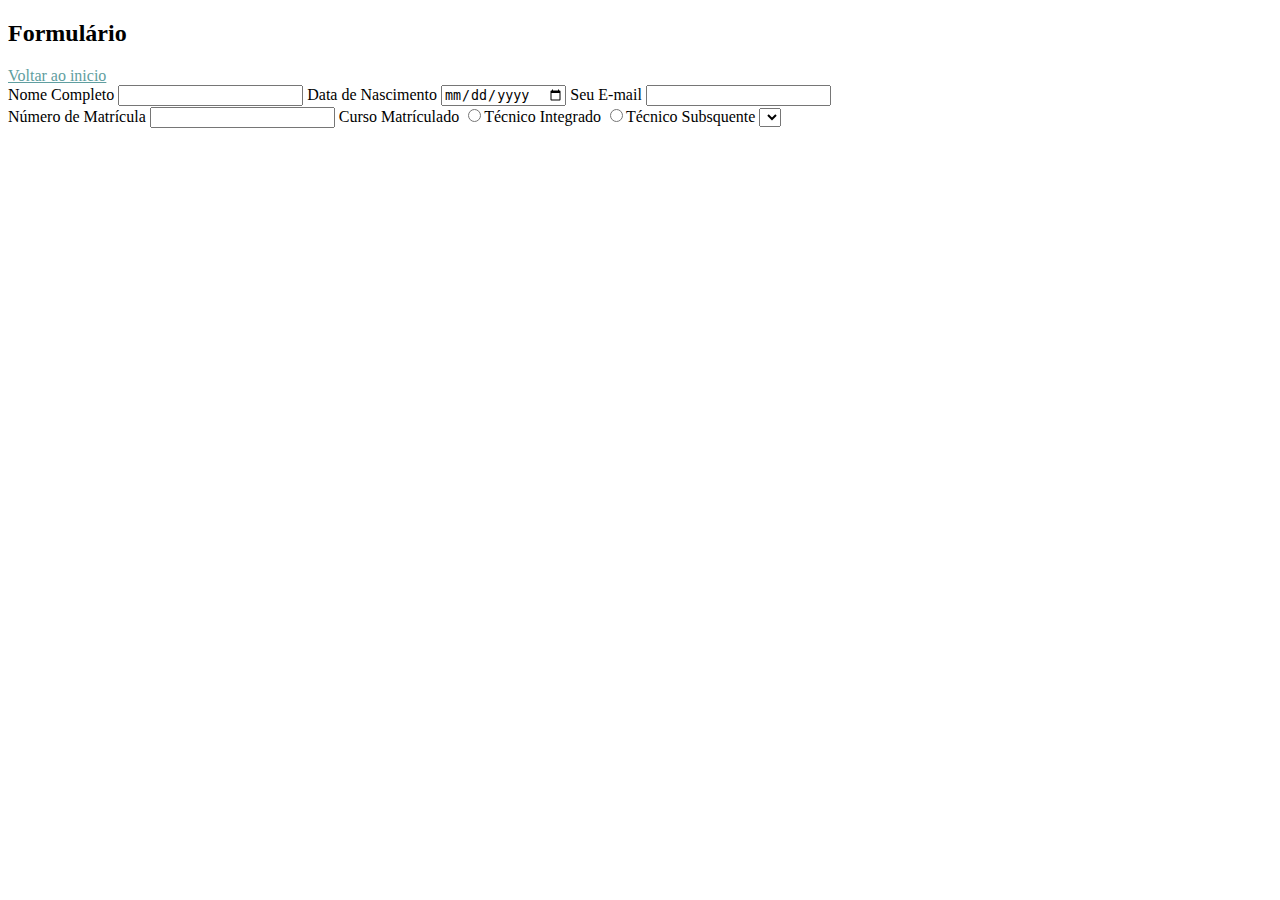
==== inscricao.html @ 3a0c7be2 "Alo porra" ====
<!DOCTYPE html>
<html lang="en">
<head>
    <meta charset="UTF-8">
    <meta http-equiv="X-UA-Compatible" content="IE=edge">
    <meta name="viewport" content="width=device-width, initial-scale=1.0">
    <title>Incrições 2021</title>
</head>
<body>
    <div>
        <h2>Formulário</h2>
    </div>
    <a style="color: cadetblue;" href="index.html">Voltar ao inicio</a>
    <div> <!-- Formulário Nome, Nascimento & Email-->
        <form action="">
            <label for="Nome_Form">Nome Completo</label>
            <input type="text" id="Nome_Form" name="Nome Completo">
            <label for="Data_Form">Data de Nascimento</label>
            <input type= "date" id="Data_Form">
            <label for="Email_Form">Seu E-mail</label>
            <input type="email" id="Email_Form">
        </form>
    </div>
    <div> <!--Formulário Matrícula, Curso & Semestre Atual-->
        <form action="">
            <label for="Matricula_Form">Número de Matrícula</label>
            <input type="text" id="Matricula_Form">
            <label for="Curso_Form">Curso Matrículado</label>
            <input type="radio" name="Curso" id="Curso_Form" value="EMI">Técnico Integrado
            <input type="radio" name="Curso" id="Curso_Form" value="Subsquente">Técnico Subsquente
            <select name="Semestre" id=""></select>
        </form>
    </div>
</body>
</html>
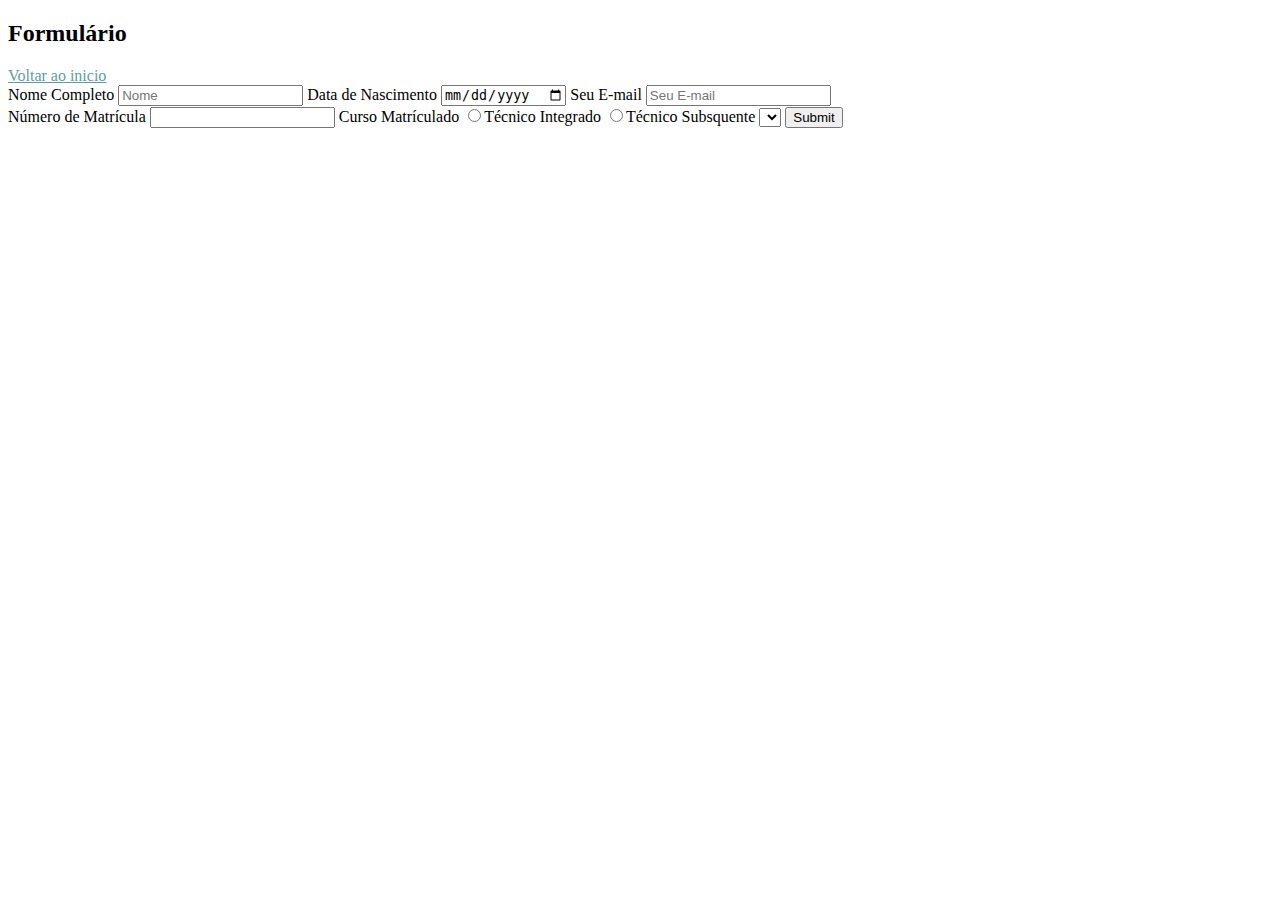
==== commit 77a7e813: "Update inscricao.html" ====
--- a/inscricao.html
+++ b/inscricao.html
@@ -14,11 +14,11 @@
     <div> <!-- Formulário Nome, Nascimento & Email-->
         <form action="">
             <label for="Nome_Form">Nome Completo</label>
-            <input type="text" id="Nome_Form" name="Nome Completo">
+            <input type="text" id="Nome_Form" name="Nome Completo"placeholder="Nome" required>
             <label for="Data_Form">Data de Nascimento</label>
-            <input type= "date" id="Data_Form">
+            <input type= "date" id="Data_Form"placeholder="Data de Nascimento" required>
             <label for="Email_Form">Seu E-mail</label>
-            <input type="email" id="Email_Form">
+            <input type="email" id="Email_Form" placeholder="Seu E-mail" required>
         </form>
     </div>
     <div> <!--Formulário Matrícula, Curso & Semestre Atual-->
@@ -29,6 +29,7 @@
             <input type="radio" name="Curso" id="Curso_Form" value="EMI">Técnico Integrado
             <input type="radio" name="Curso" id="Curso_Form" value="Subsquente">Técnico Subsquente
             <select name="Semestre" id=""></select>
+            <input type="submit" name="" id="">
         </form>
     </div>
 </body>
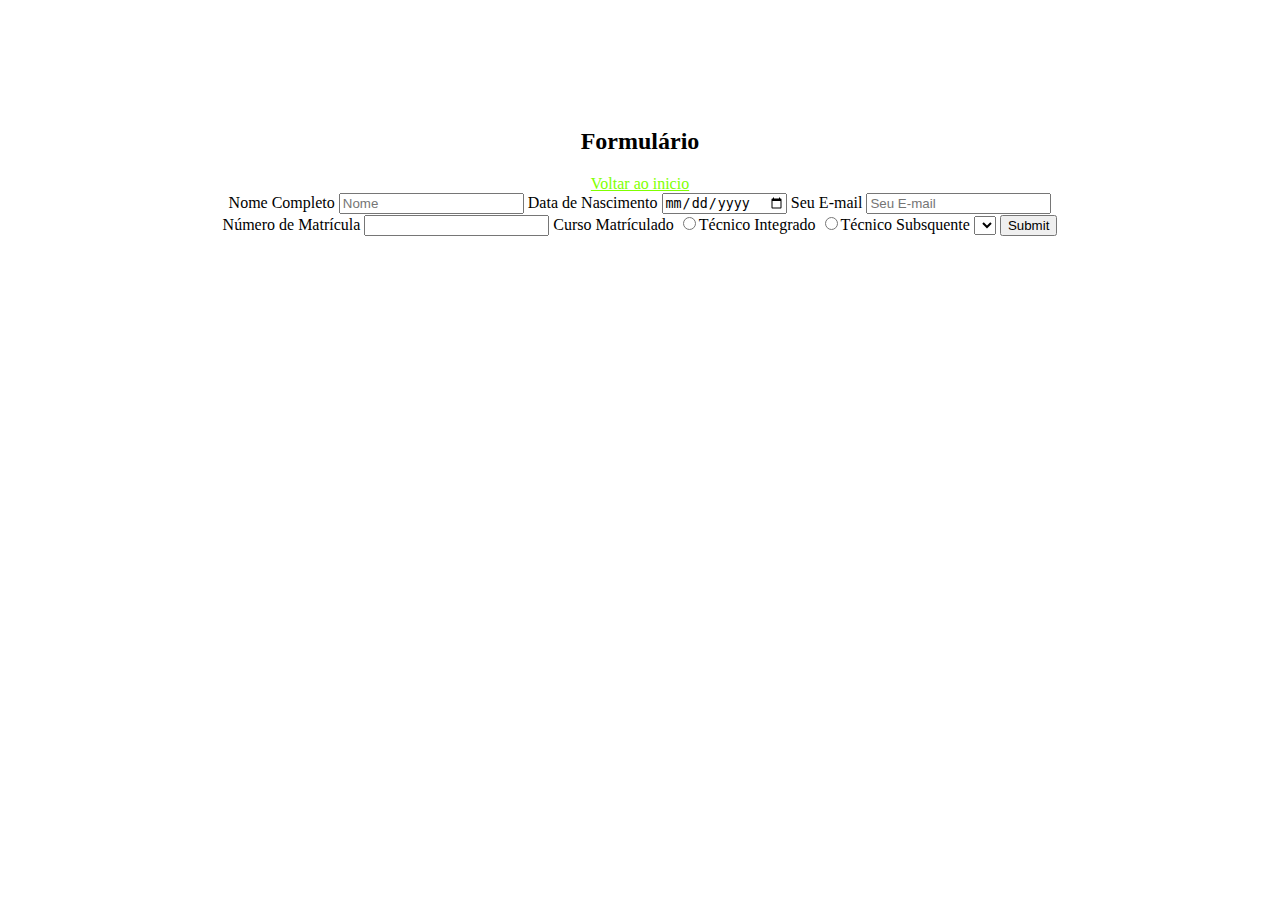
==== commit 7962d119: "Put form and pages" ====
--- a/inscricao.html
+++ b/inscricao.html
@@ -1,16 +1,18 @@
 <!DOCTYPE html>
 <html lang="en">
 <head>
+    <link rel="stylesheet" href="Settings.css">
     <meta charset="UTF-8">
     <meta http-equiv="X-UA-Compatible" content="IE=edge">
     <meta name="viewport" content="width=device-width, initial-scale=1.0">
+    <link rel="shortcut icon" href="favicon.ico">
     <title>Incrições 2021</title>
 </head>
 <body>
     <div>
         <h2>Formulário</h2>
     </div>
-    <a style="color: cadetblue;" href="index.html">Voltar ao inicio</a>
+    <a href="index.html">Voltar ao inicio</a>
     <div> <!-- Formulário Nome, Nascimento & Email-->
         <form action="">
             <label for="Nome_Form">Nome Completo</label>
--- a/Settings.css
+++ b/Settings.css
@@ -0,0 +1,9 @@
+a{
+    color: chartreuse;
+}
+body{
+    text-align: center;
+    margin: 10%;
+    
+    
+}